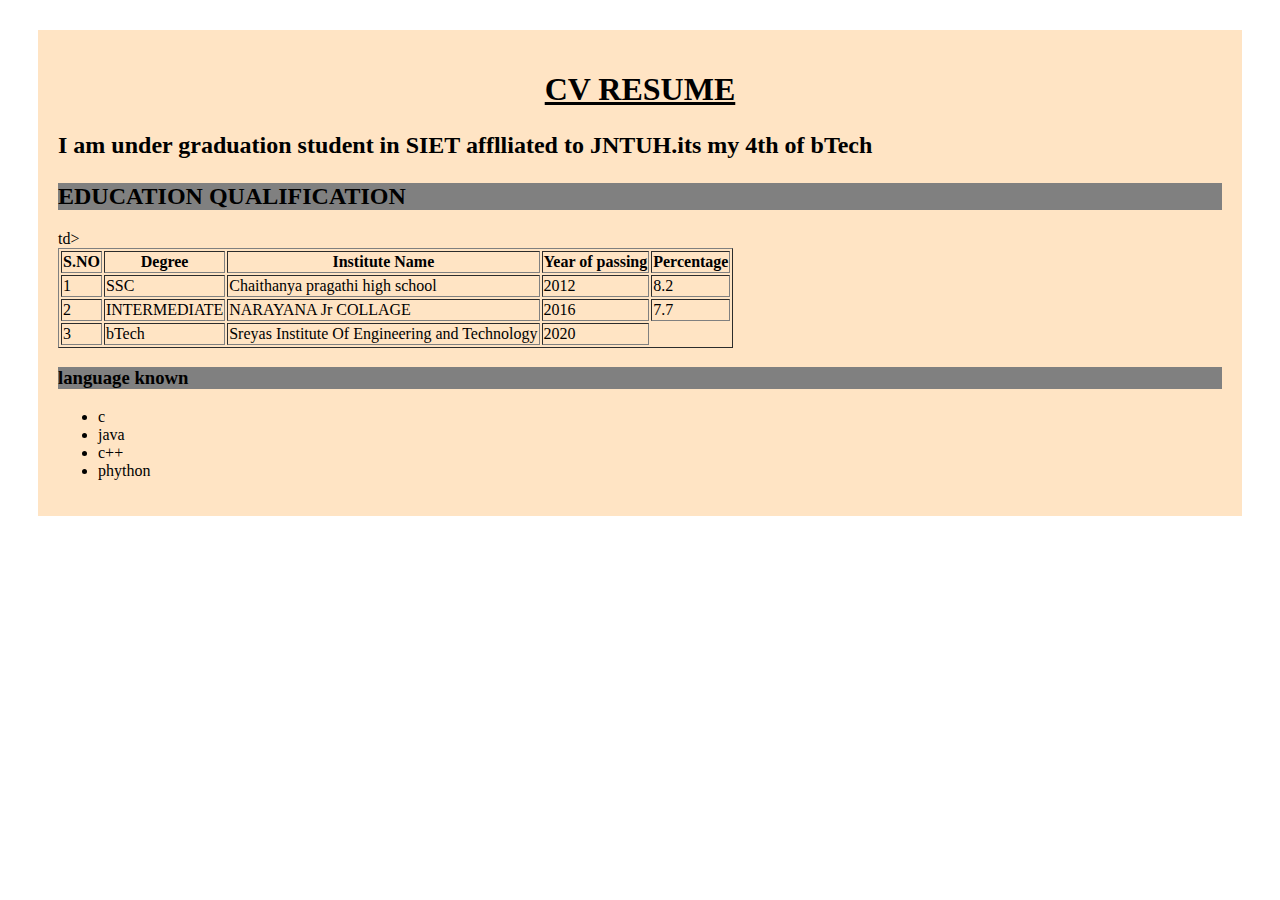
==== index.html @ 24fe2240 "save" ====
<!doctype html>
<html>
<head>
    <title>my firstpage</title>
    <meta name="language" content="English">
    <meta name="keywords" content="my page,my website, first website">
    <meta name="description" content="This is my first webpage developed in coding bootcamp by packetprep">
    <link href="style.css" type="text/css"rel="stylesheet"></head>
    <body>
        <div id="box">
        <h1><u><center>CV RESUME</center></u></h1>
        <h2><p>I am under graduation student in SIET afflliated to JNTUH.its my 4th of bTech</p></h2>
        <h2 style=background:grey>EDUCATION QUALIFICATION</h2>
        <table border=1>
  <tr>
    <th>S.NO</th>
    <th>Degree</th>
      <th>Institute Name</th>
    <th>Year of passing</th>
      <th>Percentage</th>
  </tr>
  <tr>
    <td>1</td>
    <td>SSC</td> 
    <td>Chaithanya pragathi high school</td>
      <td>2012</td>
      <td>8.2</td>
  </tr>
  <tr>
    <td>2</td>
    <td>INTERMEDIATE</td> 
    <td>NARAYANA Jr COLLAGE</td>
      <td>2016</td>td>
      <td>7.7</td>
  </tr>
            <tr>
    <td>3</td>
    <td>bTech</td> 
    <td>Sreyas Institute Of Engineering and Technology</td>
    <td>2020</td>
            </tr>
</table>
        <h3 id ="first">language known</h3>
        <ul>
            <li>c</li>
            <li>java</li>
            <li>c++</li>
            <li>phython</li>
        </ul>
        </div>
    </body>
</html>
---- style.css ----
<style>
        h1{
            color:black;
            background: grey;
            
        }
        #first{
            color:black;
            background:grey;
            
        }
#box{
    background:bisque;
    margin:30px;
    padding:20px;
}
</style>
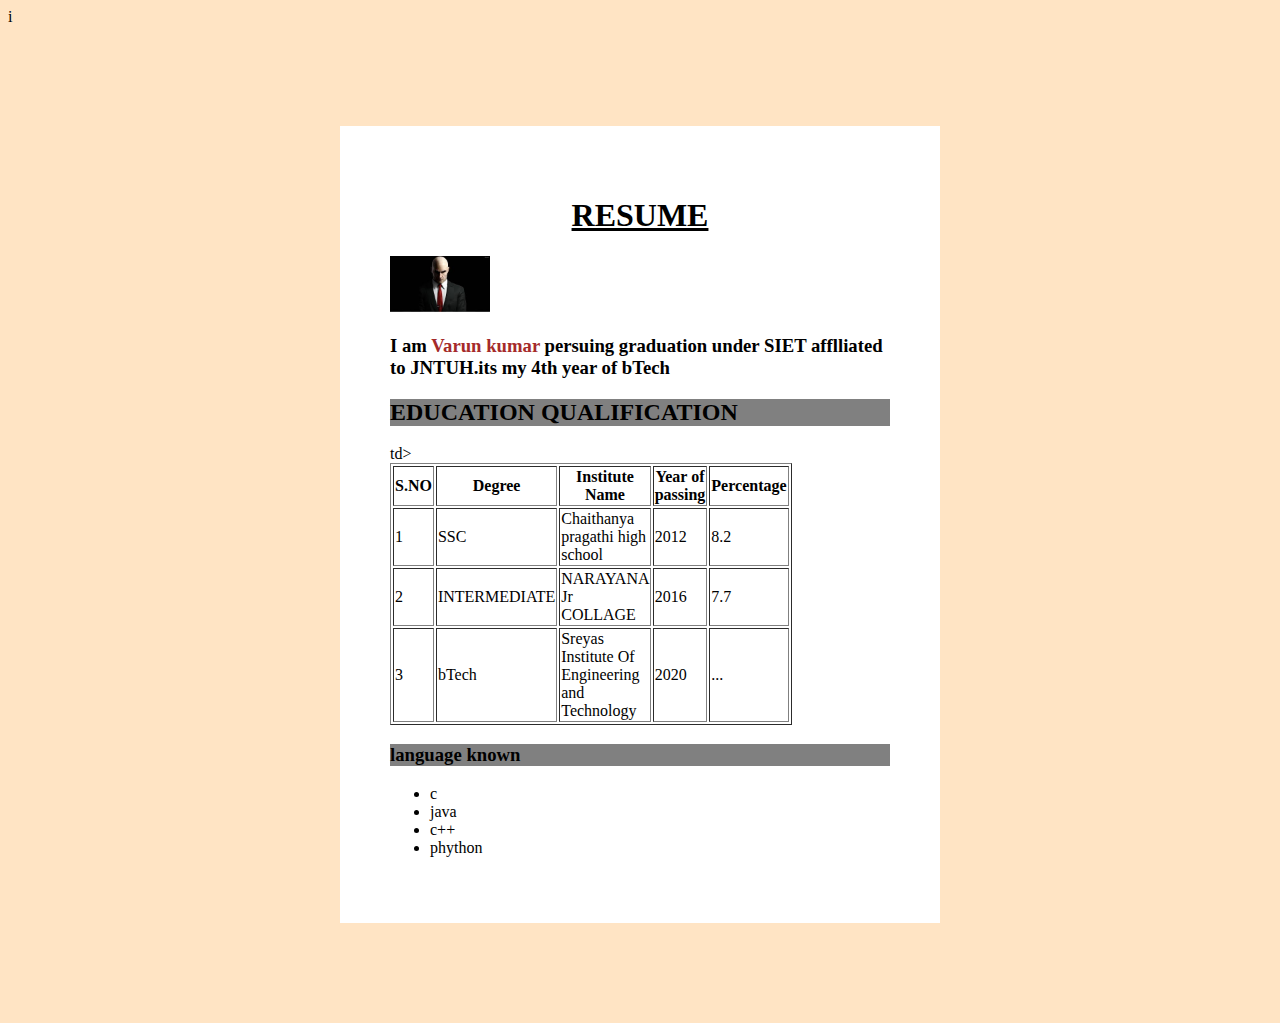
==== commit d73d8cb1: "save" ====
--- a/index.html
+++ b/index.html
@@ -7,11 +7,14 @@
     <meta name="description" content="This is my first webpage developed in coding bootcamp by packetprep">
     <link href="style.css" type="text/css"rel="stylesheet"></head>
     <body>
+        
+        i
         <div id="box">
-        <h1><u><center>CV RESUME</center></u></h1>
-        <h2><p>I am under graduation student in SIET afflliated to JNTUH.its my 4th of bTech</p></h2>
+        <h1><u><center>RESUME</center></u></h1>
+            <img id="image" src="profile.jpg">
+            <h3><p>I am <span style=color:brown>Varun kumar</span> persuing graduation under SIET afflliated to JNTUH.its my 4th year of bTech</p></h3>
         <h2 style=background:grey>EDUCATION QUALIFICATION</h2>
-        <table border=1>
+        <table border=1 style=width:100px>
   <tr>
     <th>S.NO</th>
     <th>Degree</th>
@@ -38,6 +41,7 @@
     <td>bTech</td> 
     <td>Sreyas Institute Of Engineering and Technology</td>
     <td>2020</td>
+    <td>...</td>            
             </tr>
 </table>
         <h3 id ="first">language known</h3>
--- a/style.css
+++ b/style.css
@@ -9,9 +9,16 @@
             background:grey;
             
         }
+body{
+    background:bisque;
+}
 #box{
-    background:bisque;
-    margin:30px;
-    padding:20px;
+    background:white;
+    width:500px;
+    margin:100px auto;
+    padding:50px;
+}
+#image{
+    width:100px;
 }
 </style>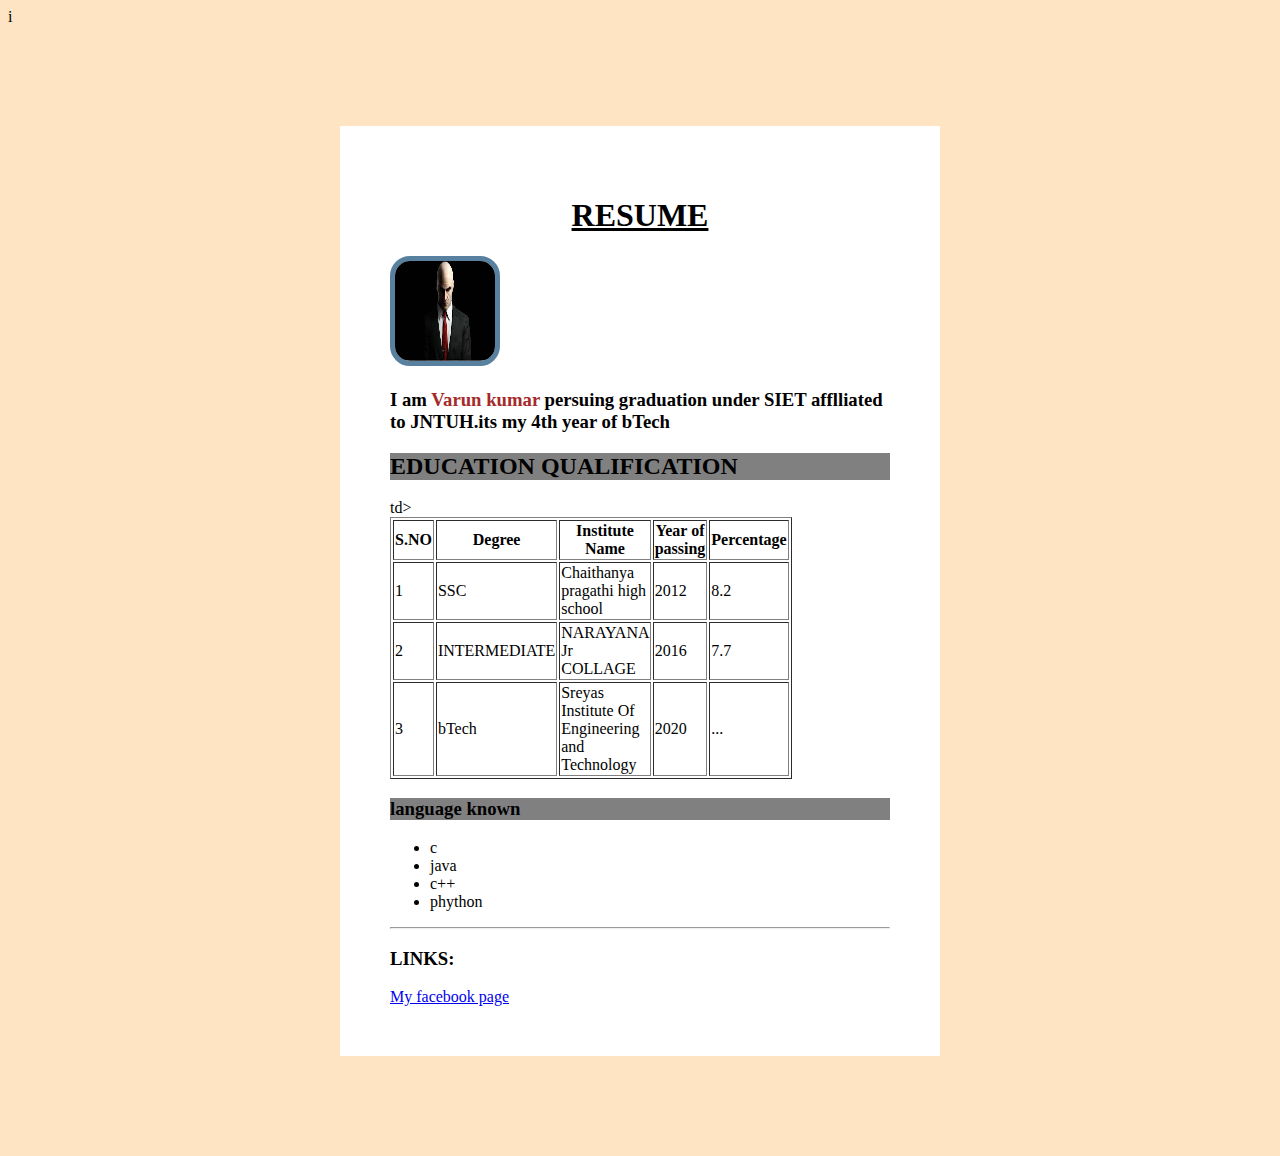
==== commit 6a86cee0: "Update index.html" ====
--- a/index.html
+++ b/index.html
@@ -51,6 +51,9 @@
             <li>c++</li>
             <li>phython</li>
         </ul>
+            <hr>
+            <h3>LINKS:</h3>
+            <a href="http://www.facebook.com">My facebook page</a>
         </div>
     </body>
 </html>--- a/style.css
+++ b/style.css
@@ -20,5 +20,8 @@
 }
 #image{
     width:100px;
+    height:100px;
+    border:5px solid #58819F;
+    border-radius:20px;
 }
 </style>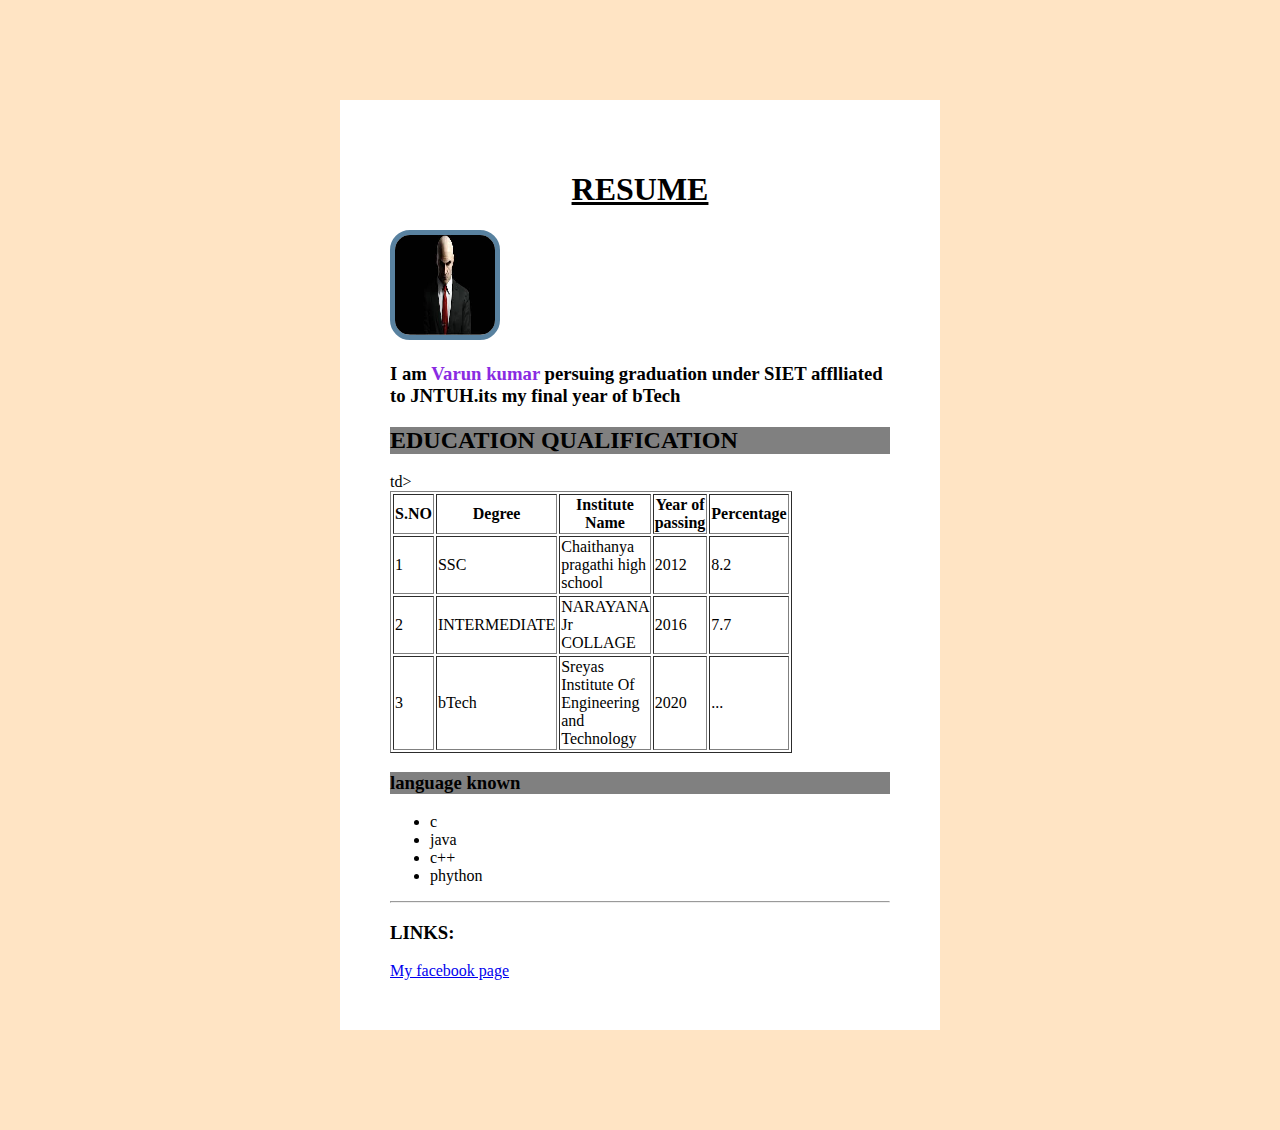
==== commit 4a3700cc: "Update index.html" ====
--- a/index.html
+++ b/index.html
@@ -5,14 +5,13 @@
     <meta name="language" content="English">
     <meta name="keywords" content="my page,my website, first website">
     <meta name="description" content="This is my first webpage developed in coding bootcamp by packetprep">
-    <link href="style.css" type="text/css"rel="stylesheet"></head>
+    <link href="style.css" type="text/css"rel="stylesheet">
+    </head>
     <body>
-        
-        i
         <div id="box">
         <h1><u><center>RESUME</center></u></h1>
             <img id="image" src="profile.jpg">
-            <h3><p>I am <span style=color:brown>Varun kumar</span> persuing graduation under SIET afflliated to JNTUH.its my 4th year of bTech</p></h3>
+            <h3><p>I am <span style=color:blueviolet>Varun kumar</span> persuing graduation under SIET afflliated to JNTUH.its my final year of bTech</p></h3>
         <h2 style=background:grey>EDUCATION QUALIFICATION</h2>
         <table border=1 style=width:100px>
   <tr>
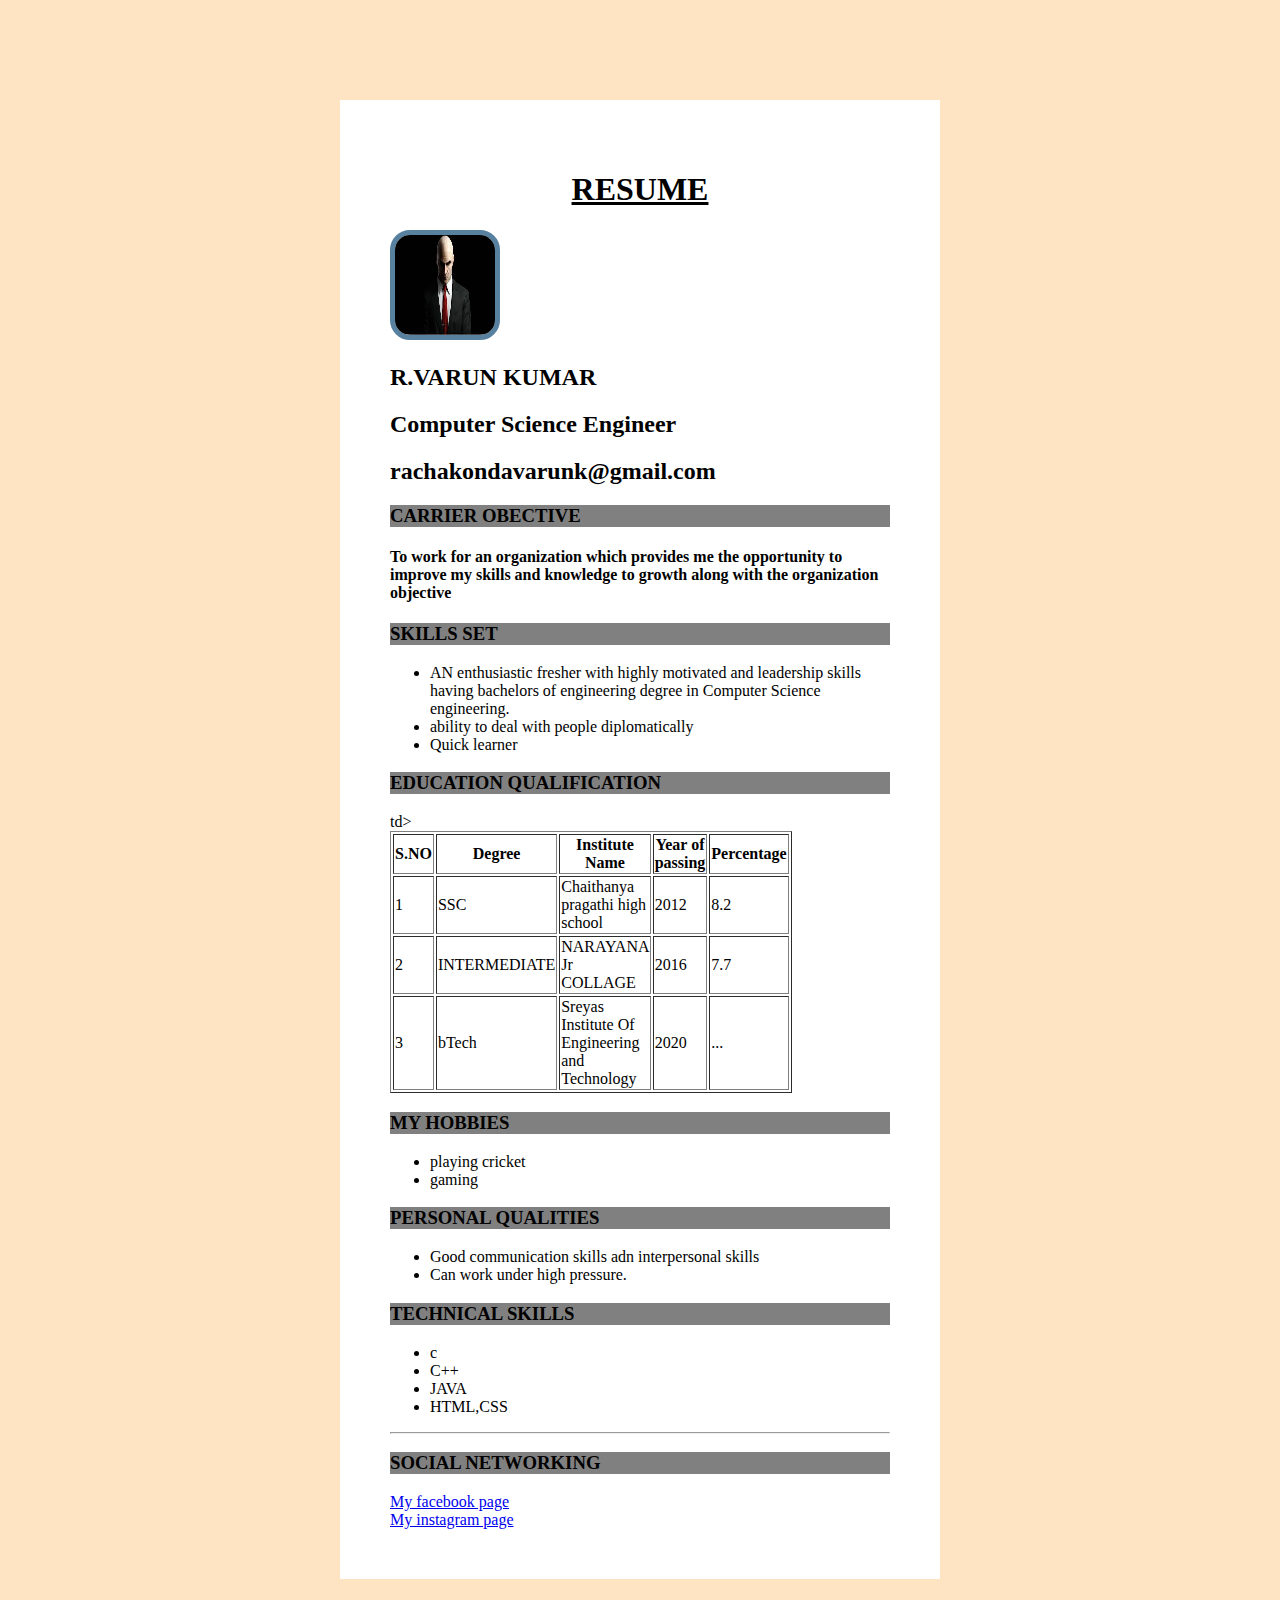
==== commit 4ec96039: "Update index.html" ====
--- a/index.html
+++ b/index.html
@@ -11,8 +11,20 @@
         <div id="box">
         <h1><u><center>RESUME</center></u></h1>
             <img id="image" src="profile.jpg">
-            <h3><p>I am <span style=color:blueviolet>Varun kumar</span> persuing graduation under SIET afflliated to JNTUH.its my final year of bTech</p></h3>
-        <h2 style=background:grey>EDUCATION QUALIFICATION</h2>
+            <h2>R.VARUN KUMAR</h2>
+            <h2>Computer Science Engineer</h2>
+            <h2>rachakondavarunk@gmail.com</h2>
+            <h3 style=background:grey>CARRIER OBECTIVE</h3>
+            <h4><p>To work for an organization which provides me the opportunity to improve my skills and knowledge to growth along with the organization objective</p></h4>
+            <h3 style=background:grey>SKILLS SET</h3>
+            <ul>
+                <li>AN enthusiastic fresher with highly motivated and leadership skills having bachelors of engineering degree in Computer Science engineering.</li>
+                <li>ability to deal with people diplomatically</li>
+                <li>Quick learner</li>
+
+            </ul>
+        
+            <h3 style=background:grey>EDUCATION QUALIFICATION</h3>
         <table border=1 style=width:100px>
   <tr>
     <th>S.NO</th>
@@ -43,16 +55,27 @@
     <td>...</td>            
             </tr>
 </table>
-        <h3 id ="first">language known</h3>
+        <h3 style=background:grey>MY HOBBIES</h3>
         <ul>
+            <li>playing cricket</li>
+            <li>gaming</li>
+        </ul>
+            <h3 style=background:grey>PERSONAL QUALITIES</h3>
+            <ul>
+            <li>Good communication skills adn interpersonal skills</li>
+            <li>Can work under high pressure.</li>
+           </ul>
+            <h3 style=background:grey>TECHNICAL SKILLS</h3>
+            <ul>
             <li>c</li>
-            <li>java</li>
-            <li>c++</li>
-            <li>phython</li>
+            <li>C++</li>
+            <li>JAVA</li>
+            <li>HTML,CSS</li>
         </ul>
             <hr>
-            <h3>LINKS:</h3>
-            <a href="http://www.facebook.com">My facebook page</a>
+            <h3 style=background:grey>SOCIAL NETWORKING</h3>
+            <a href="https://www.facebook.com/varshitvarun998">My facebook page</a><br>
+            <a href="https://www.instagram.com/varshit_varun/">My instagram page</a>
         </div>
     </body>
 </html>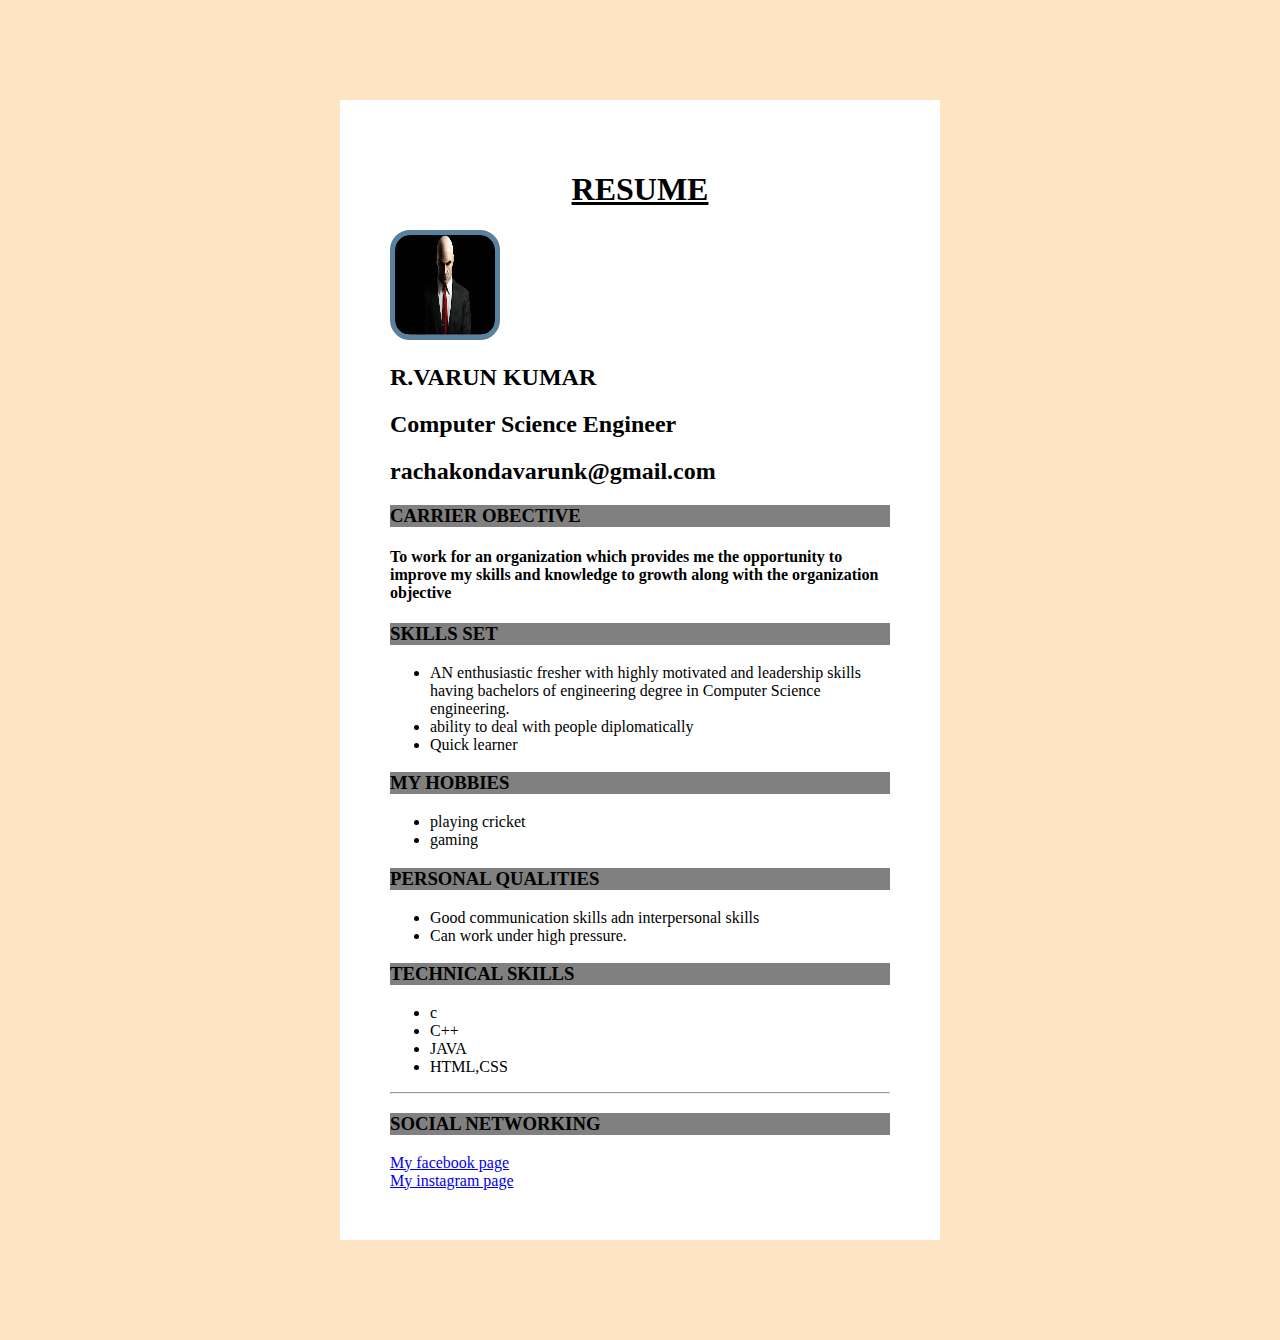
==== commit 2df0c65f: "save" ====
--- a/index.html
+++ b/index.html
@@ -24,37 +24,7 @@
 
             </ul>
         
-            <h3 style=background:grey>EDUCATION QUALIFICATION</h3>
-        <table border=1 style=width:100px>
-  <tr>
-    <th>S.NO</th>
-    <th>Degree</th>
-      <th>Institute Name</th>
-    <th>Year of passing</th>
-      <th>Percentage</th>
-  </tr>
-  <tr>
-    <td>1</td>
-    <td>SSC</td> 
-    <td>Chaithanya pragathi high school</td>
-      <td>2012</td>
-      <td>8.2</td>
-  </tr>
-  <tr>
-    <td>2</td>
-    <td>INTERMEDIATE</td> 
-    <td>NARAYANA Jr COLLAGE</td>
-      <td>2016</td>td>
-      <td>7.7</td>
-  </tr>
-            <tr>
-    <td>3</td>
-    <td>bTech</td> 
-    <td>Sreyas Institute Of Engineering and Technology</td>
-    <td>2020</td>
-    <td>...</td>            
-            </tr>
-</table>
+            
         <h3 style=background:grey>MY HOBBIES</h3>
         <ul>
             <li>playing cricket</li>
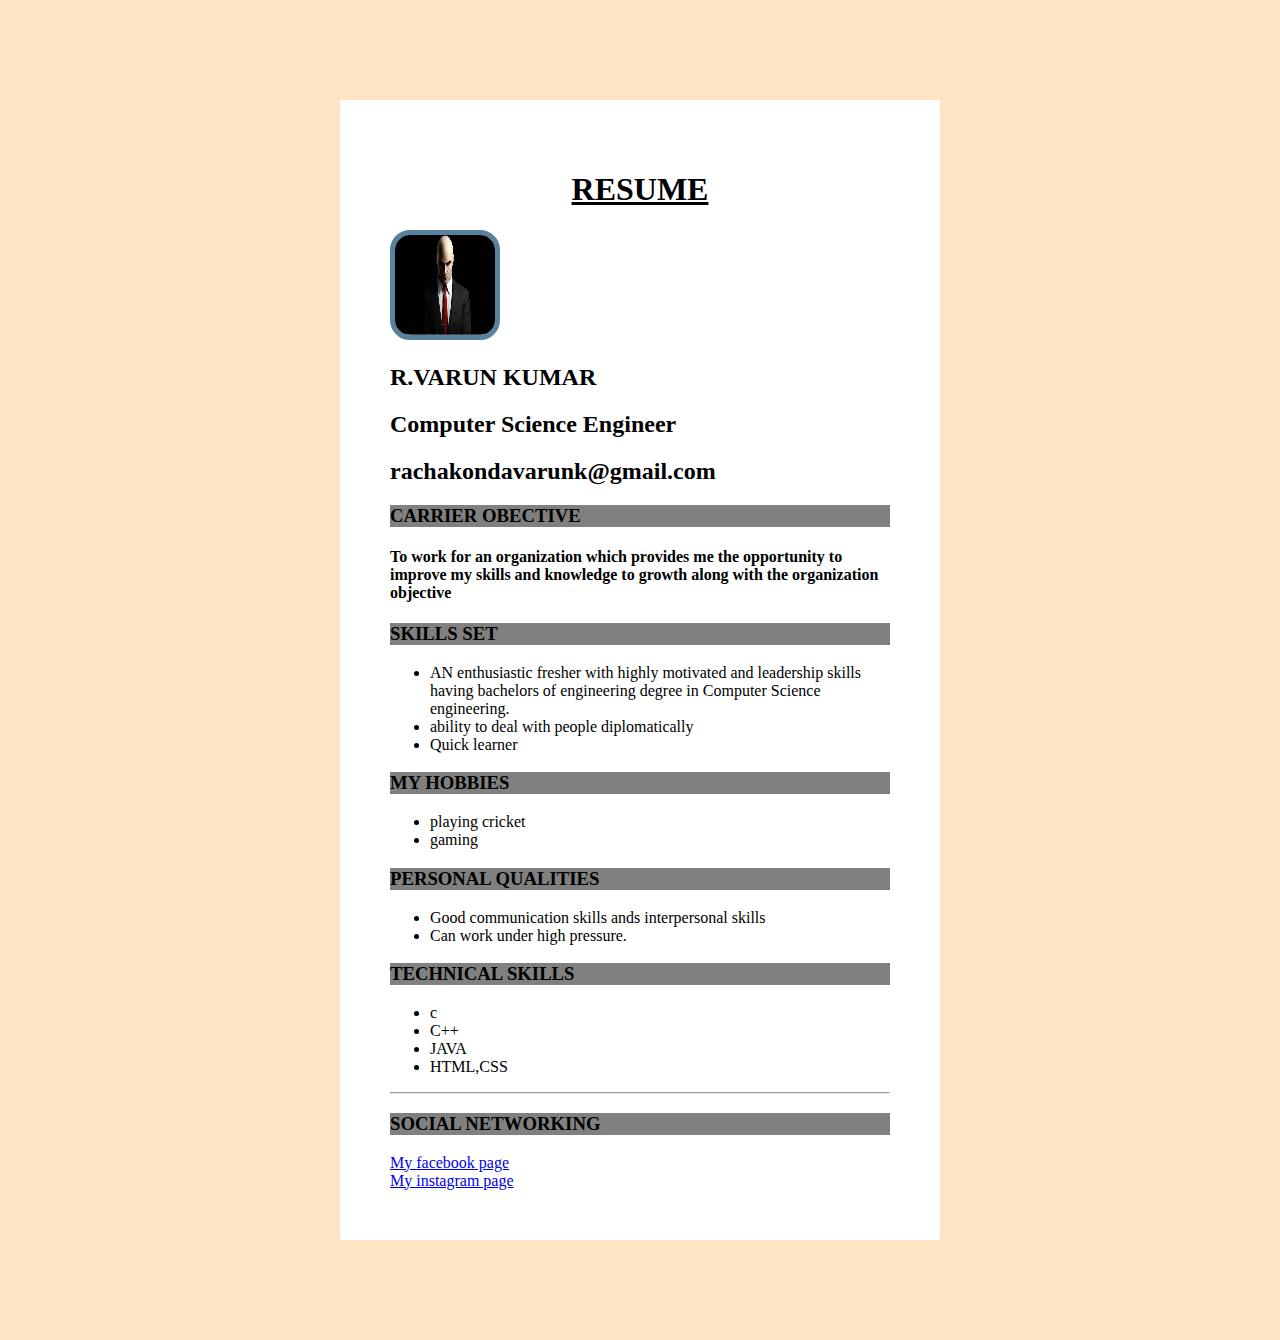
==== commit 6dbeaafe: "Update index.html" ====
--- a/index.html
+++ b/index.html
@@ -32,7 +32,7 @@
         </ul>
             <h3 style=background:grey>PERSONAL QUALITIES</h3>
             <ul>
-            <li>Good communication skills adn interpersonal skills</li>
+            <li>Good communication skills ands interpersonal skills</li>
             <li>Can work under high pressure.</li>
            </ul>
             <h3 style=background:grey>TECHNICAL SKILLS</h3>
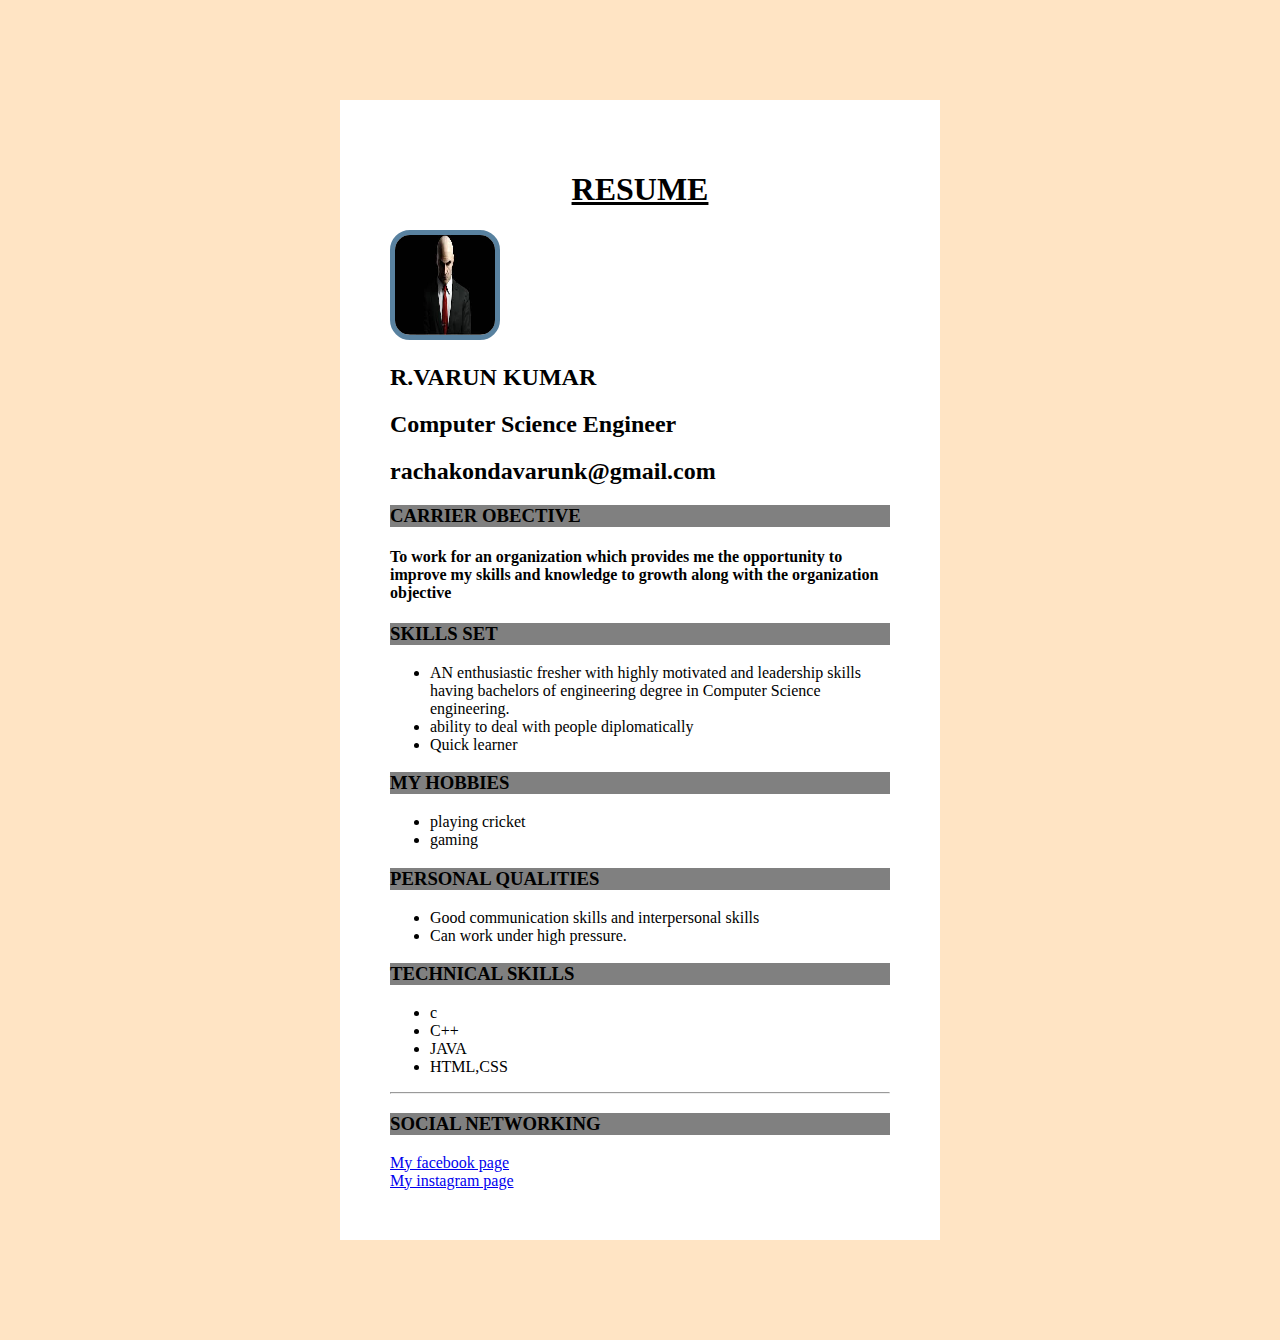
==== commit bc0202ec: "Update index.html" ====
--- a/index.html
+++ b/index.html
@@ -32,7 +32,7 @@
         </ul>
             <h3 style=background:grey>PERSONAL QUALITIES</h3>
             <ul>
-            <li>Good communication skills ands interpersonal skills</li>
+            <li>Good communication skills and interpersonal skills</li>
             <li>Can work under high pressure.</li>
            </ul>
             <h3 style=background:grey>TECHNICAL SKILLS</h3>
